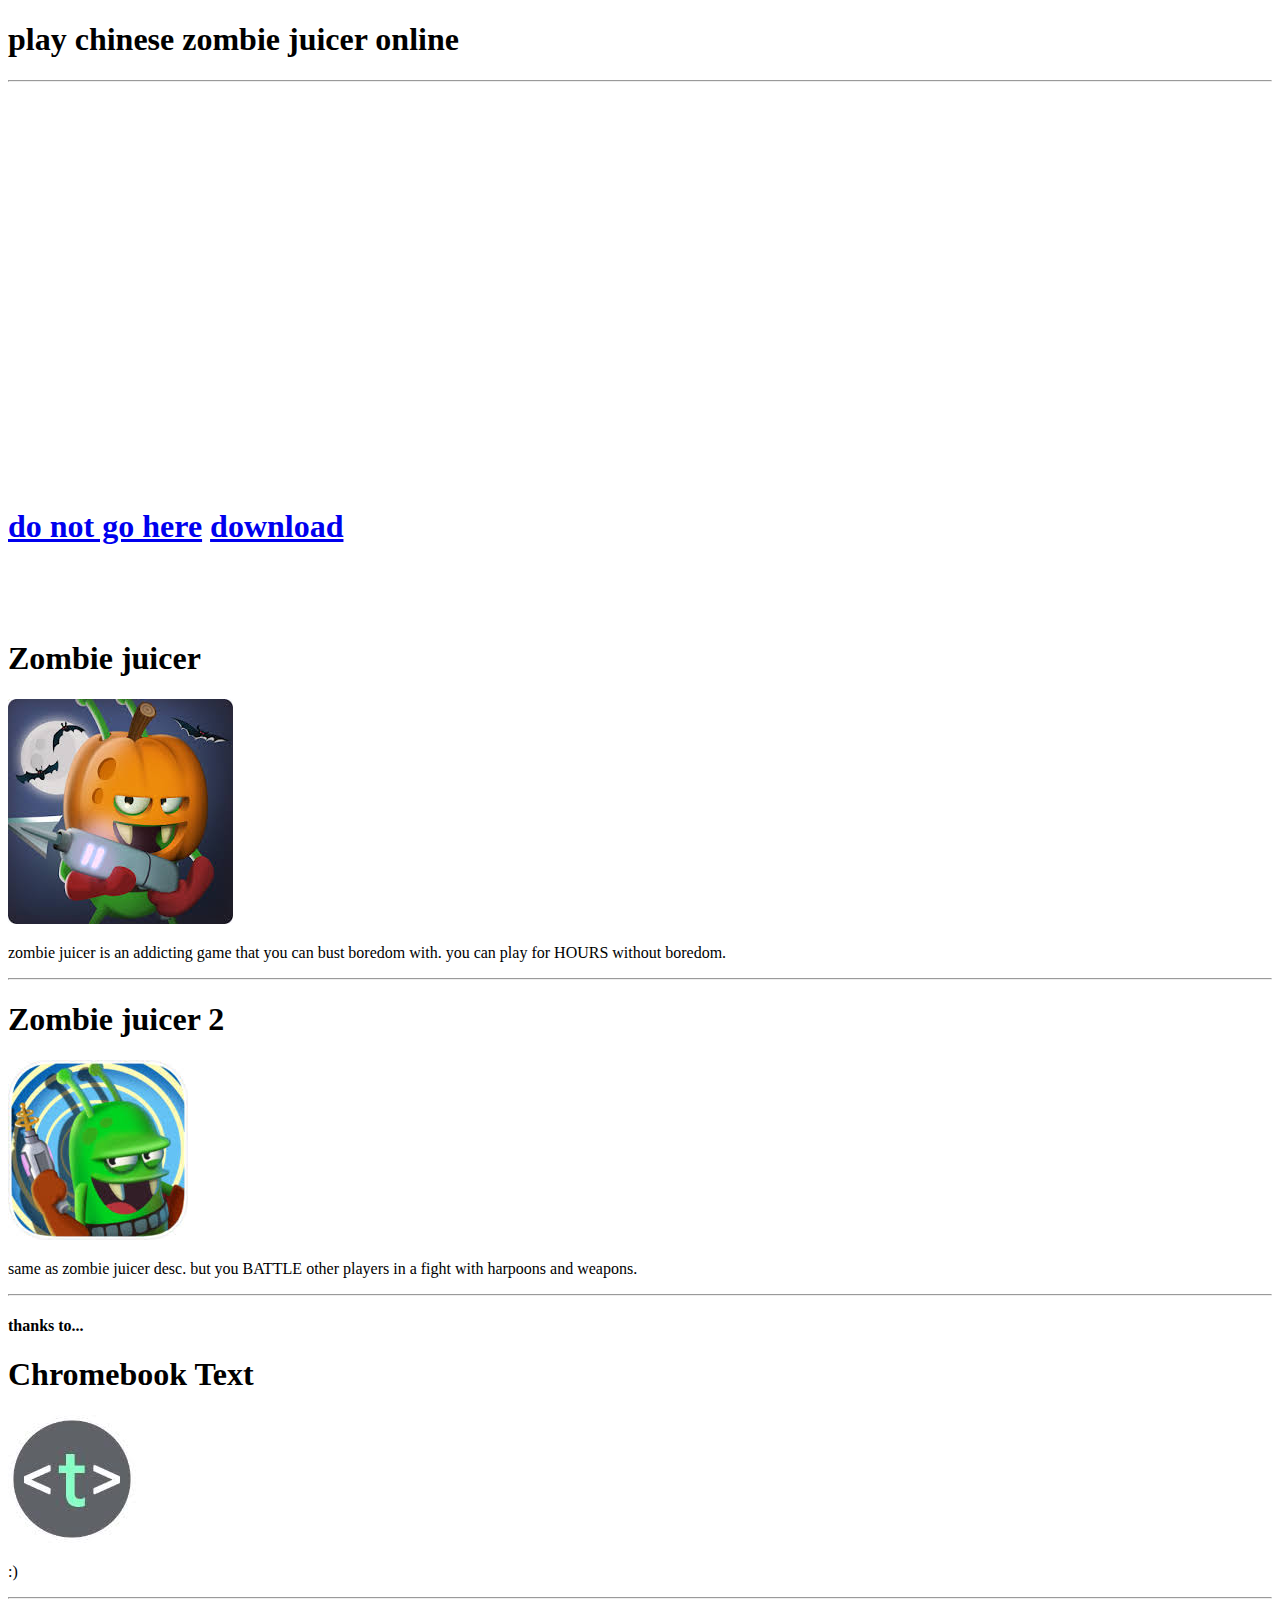
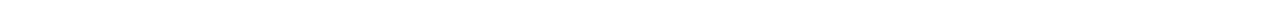
==== index.html @ c9a5f91a "Add files via upload" ====
<!DOCTYPE html>
<title>zombie catchers ripoff</title>
<link rel="icon" type="image/x-icon" href="favicon.png">
<h1>play chinese zombie juicer online<h1>
<hr>
<iframe src="https://scratch.mit.edu/projects/1053251123/embed" allowtransparency="true" width="485" height="402" frameborder="0" scrolling="no" allowfullscreen></iframe>
<br>
<a href="heading_paragraph.html">do not go here</a>

<a href="fullscreen.zip">download</a>
<br>
<br>
<br>
<h1>Zombie juicer</h1>
<img src="zombie juicer.jpeg" alt="zombie juicer image"/>
<p>zombie juicer is an addicting game that you can bust boredom with. you can play for HOURS without boredom.</p>
<hr>
<h1>Zombie juicer 2</h1>
<img src="AJ thing.png" alt="zombie juicer 2 image"/>
<p>same as zombie juicer desc. but you BATTLE 
other players in a fight with harpoons and weapons.</p>
<hr>
<h4>thanks to...</h4>
<h1>Chromebook Text</h1>
<img src="google chrome text.jpeg" alt="google text image"/>
<p>:)</p>
<hr>
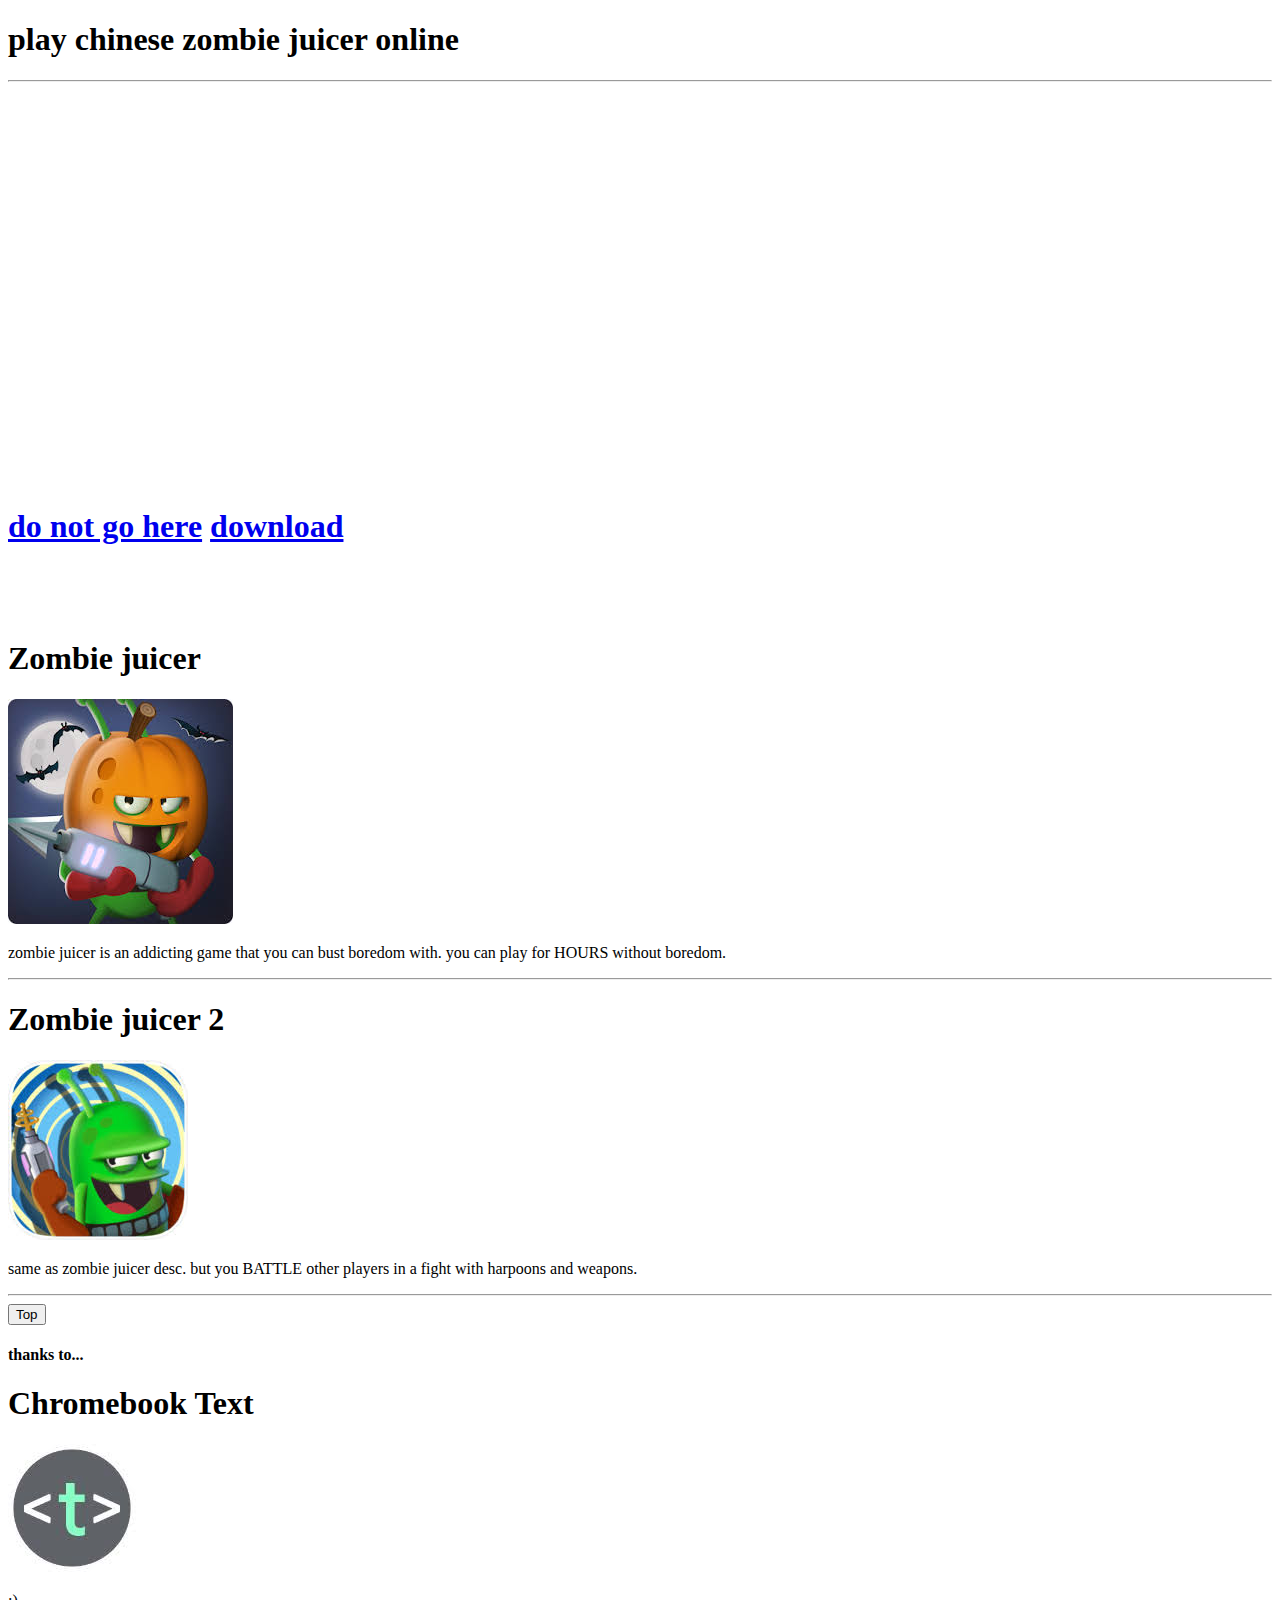
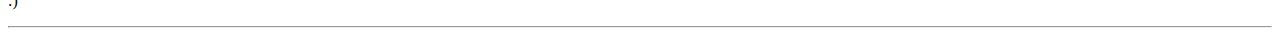
==== commit 40e8c17b: "Update index.html" ====
--- a/index.html
+++ b/index.html
@@ -20,6 +20,7 @@
 <p>same as zombie juicer desc. but you BATTLE 
 other players in a fight with harpoons and weapons.</p>
 <hr>
+<button onclick="javascript.js" id="myBtn" title="Go to top">Top</button>
 <h4>thanks to...</h4>
 <h1>Chromebook Text</h1>
 <img src="google chrome text.jpeg" alt="google text image"/>
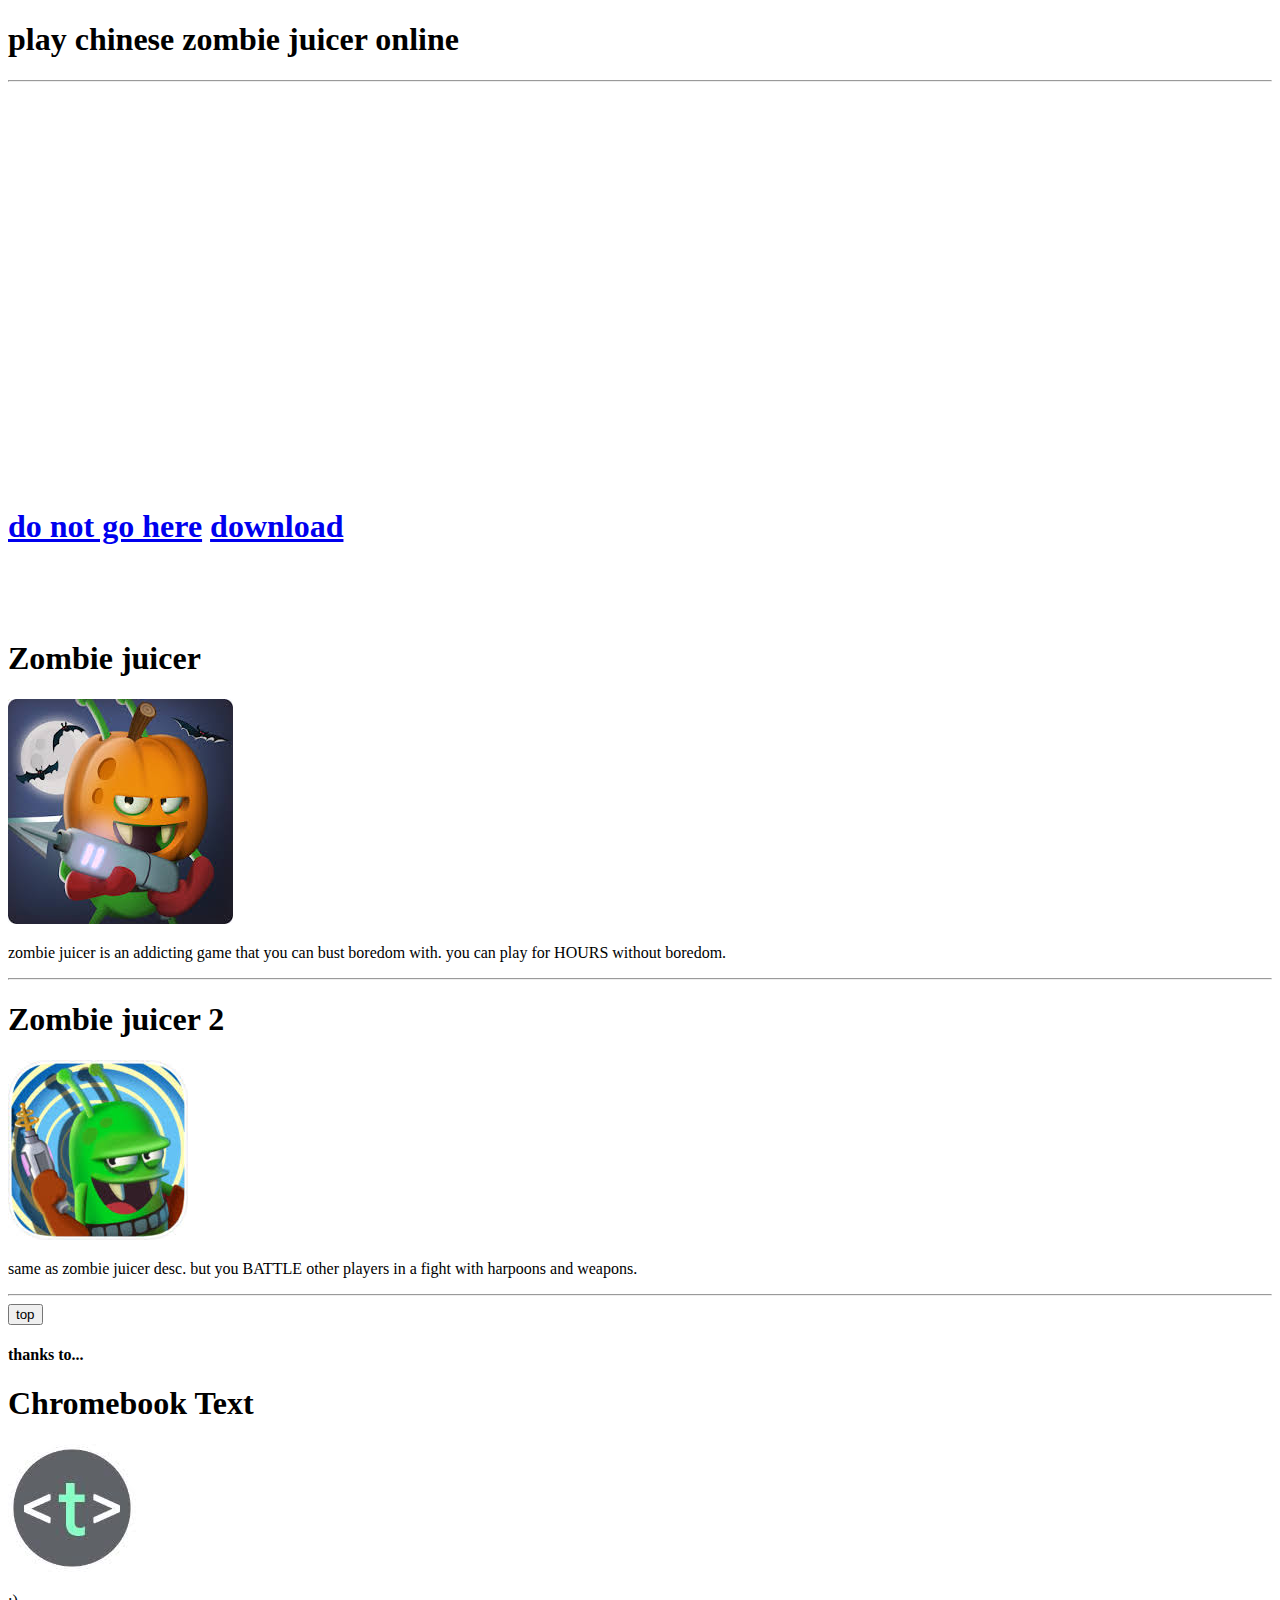
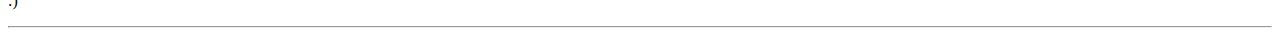
==== commit 05d16591: "Update index.html" ====
--- a/index.html
+++ b/index.html
@@ -20,7 +20,7 @@
 <p>same as zombie juicer desc. but you BATTLE 
 other players in a fight with harpoons and weapons.</p>
 <hr>
-<button onclick="javascript.js" id="myBtn" title="Go to top">Top</button>
+<button onclick="topFunction()" id="myBtn" title="Go to top">top</button>
 <h4>thanks to...</h4>
 <h1>Chromebook Text</h1>
 <img src="google chrome text.jpeg" alt="google text image"/>
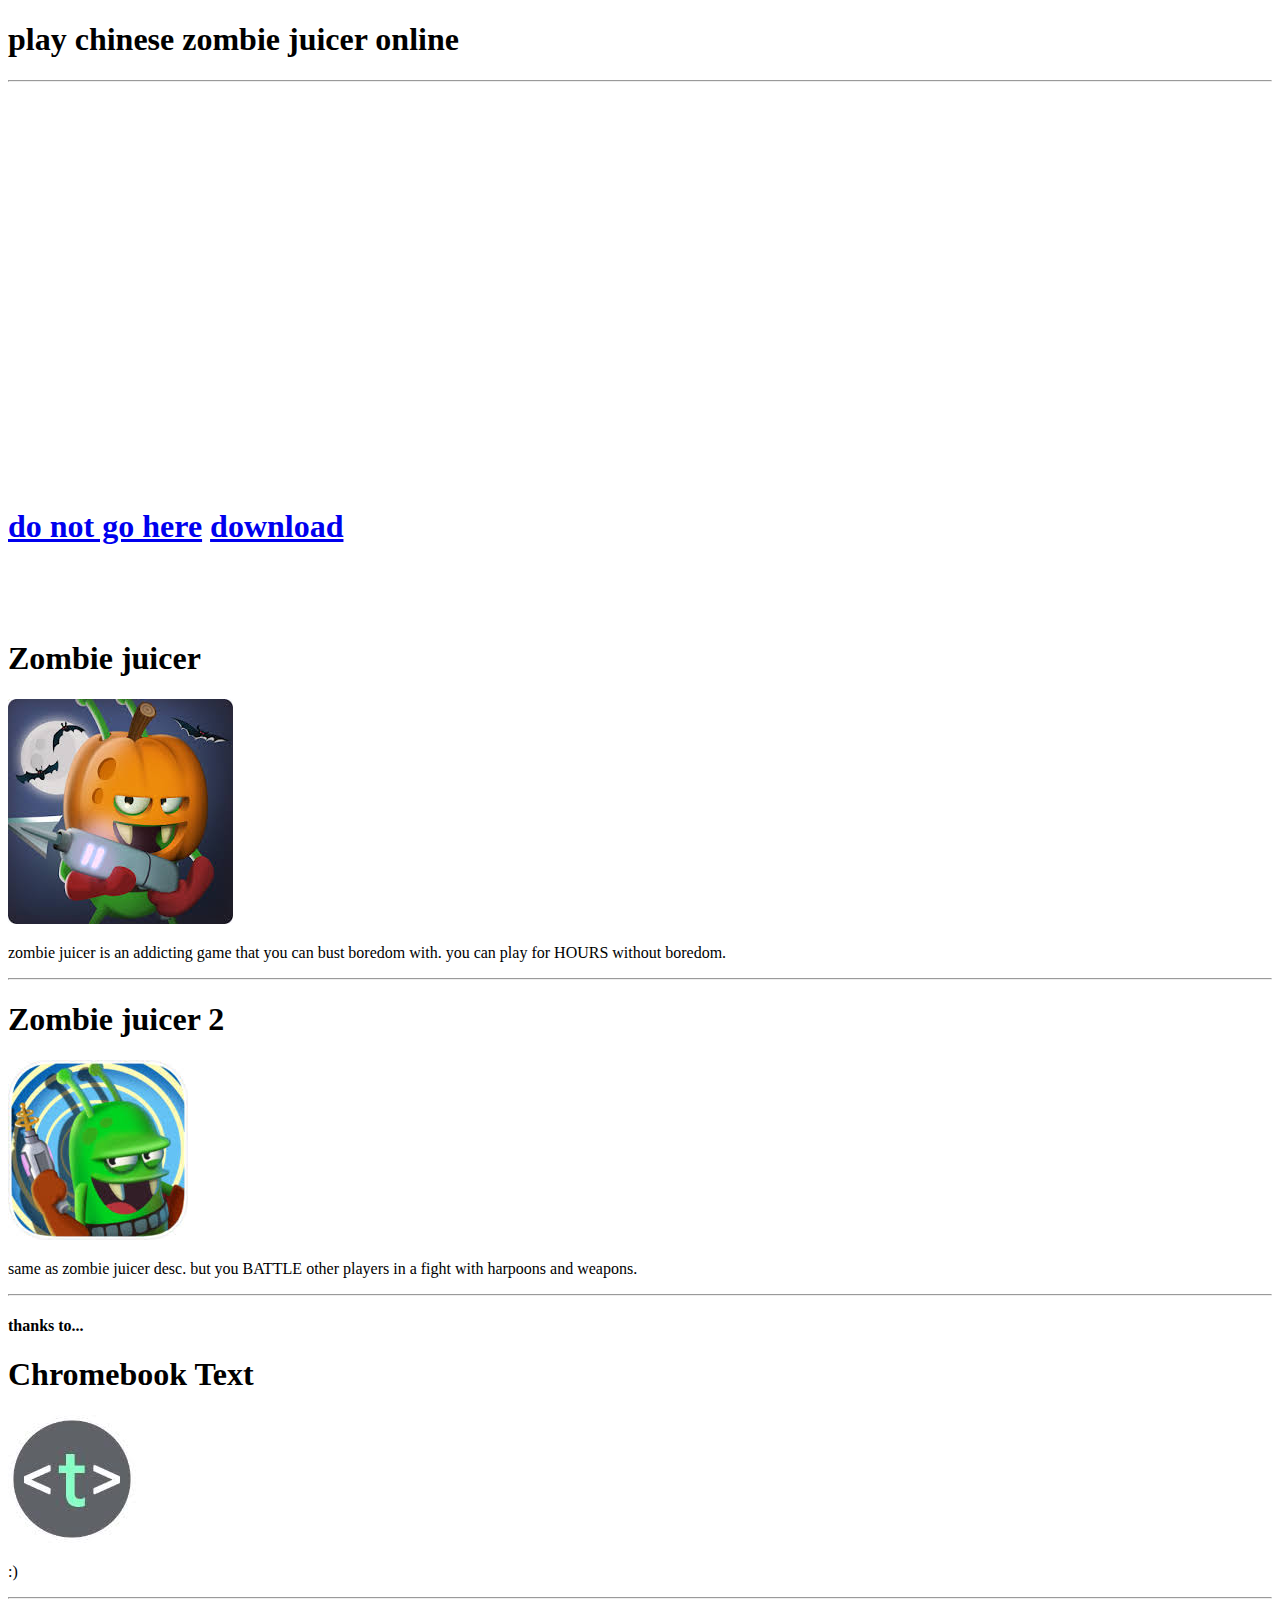
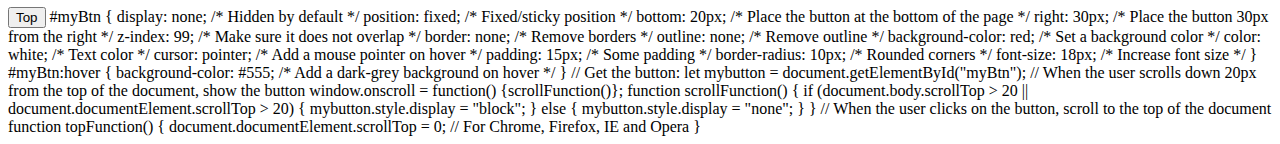
==== commit 8f938ac5: "Update index.html" ====
--- a/index.html
+++ b/index.html
@@ -20,9 +20,49 @@
 <p>same as zombie juicer desc. but you BATTLE 
 other players in a fight with harpoons and weapons.</p>
 <hr>
-<button onclick="topFunction()" id="myBtn" title="Go to top">top</button>
+
 <h4>thanks to...</h4>
 <h1>Chromebook Text</h1>
 <img src="google chrome text.jpeg" alt="google text image"/>
 <p>:)</p>
 <hr>
+<button onclick="topFunction()" id="myBtn" title="Go to top">Top</button>
+
+#myBtn {
+  display: none; /* Hidden by default */
+  position: fixed; /* Fixed/sticky position */
+  bottom: 20px; /* Place the button at the bottom of the page */
+  right: 30px; /* Place the button 30px from the right */
+  z-index: 99; /* Make sure it does not overlap */
+  border: none; /* Remove borders */
+  outline: none; /* Remove outline */
+  background-color: red; /* Set a background color */
+  color: white; /* Text color */
+  cursor: pointer; /* Add a mouse pointer on hover */
+  padding: 15px; /* Some padding */
+  border-radius: 10px; /* Rounded corners */
+  font-size: 18px; /* Increase font size */
+}
+
+#myBtn:hover {
+  background-color: #555; /* Add a dark-grey background on hover */
+}
+
+// Get the button:
+let mybutton = document.getElementById("myBtn");
+
+// When the user scrolls down 20px from the top of the document, show the button
+window.onscroll = function() {scrollFunction()};
+
+function scrollFunction() {
+  if (document.body.scrollTop > 20 || document.documentElement.scrollTop > 20) {
+    mybutton.style.display = "block";
+  } else {
+    mybutton.style.display = "none";
+  }
+}
+
+// When the user clicks on the button, scroll to the top of the document
+function topFunction() {
+  document.documentElement.scrollTop = 0; // For Chrome, Firefox, IE and Opera
+}
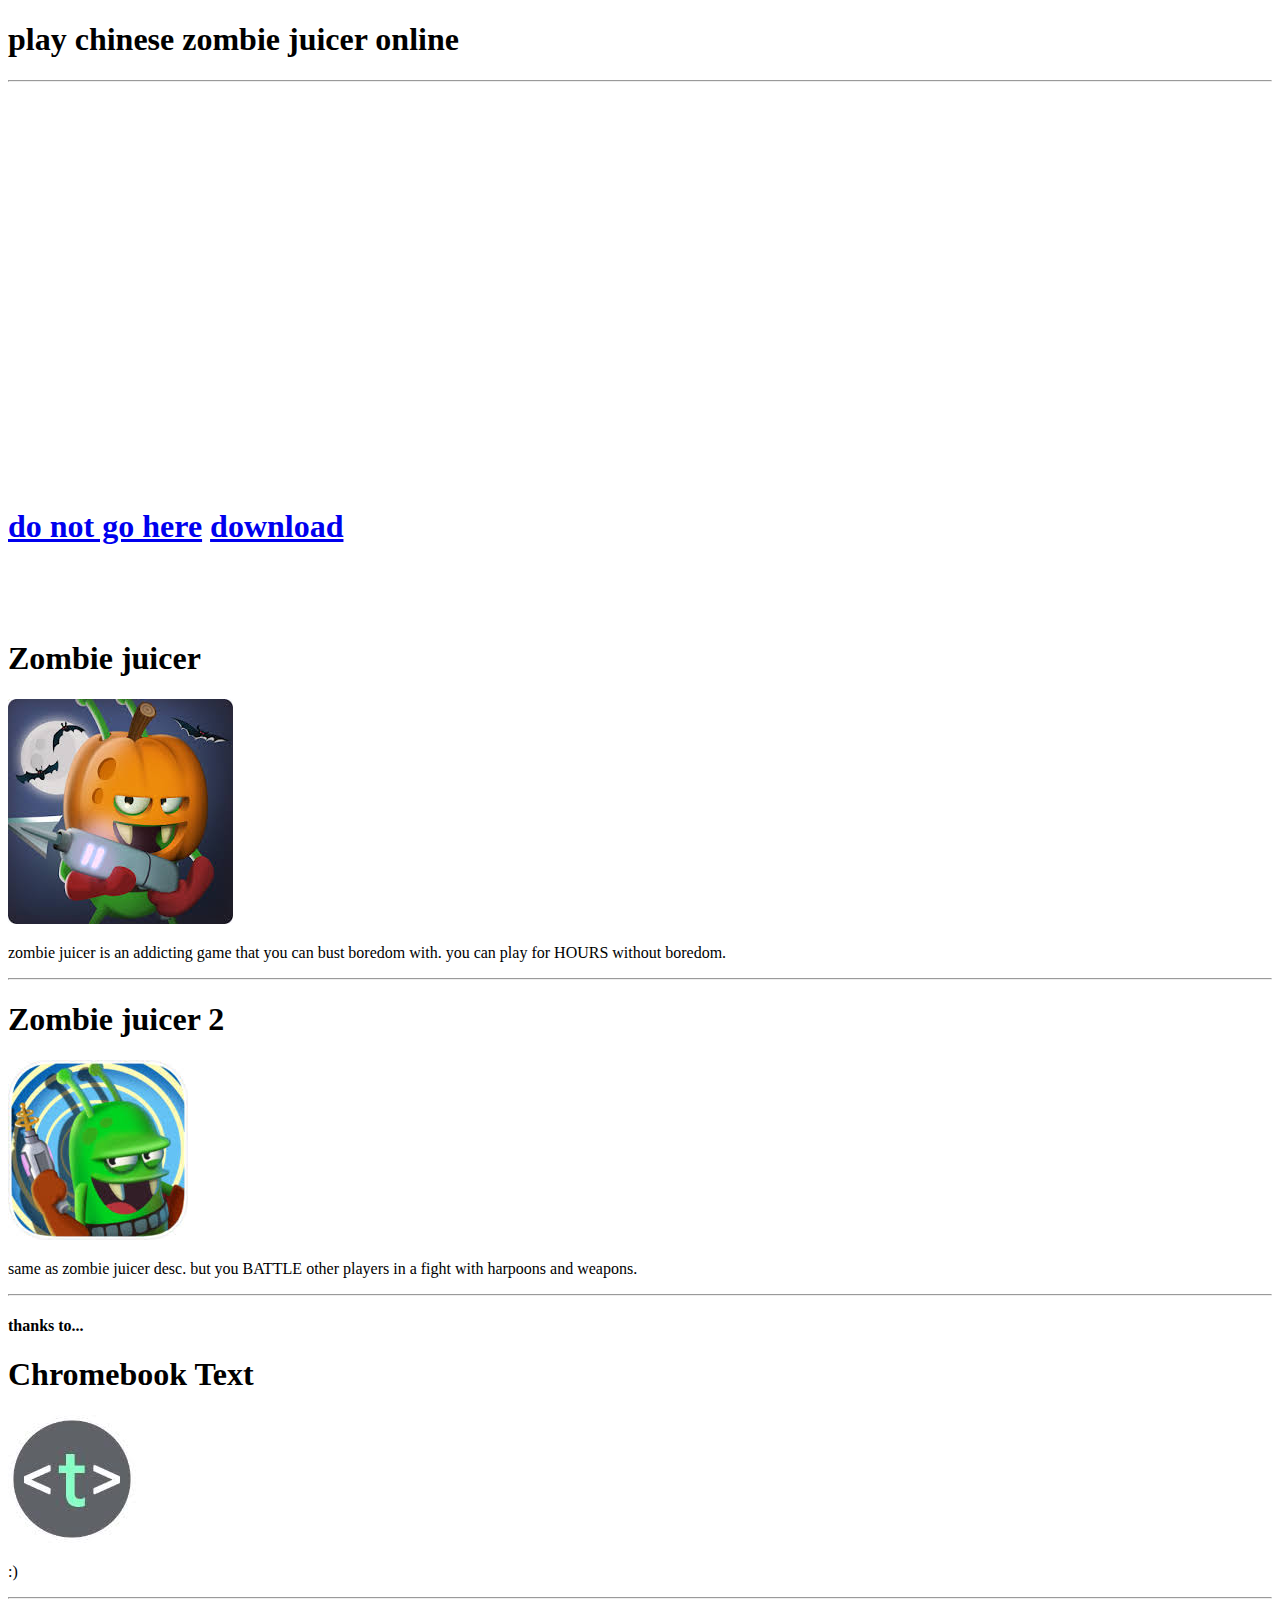
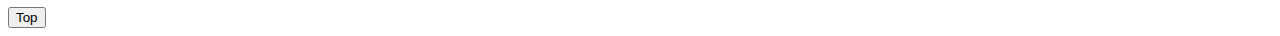
==== commit ff74c660: "Update index.html" ====
--- a/index.html
+++ b/index.html
@@ -26,43 +26,4 @@
 <img src="google chrome text.jpeg" alt="google text image"/>
 <p>:)</p>
 <hr>
-<button onclick="topFunction()" id="myBtn" title="Go to top">Top</button>
-
-#myBtn {
-  display: none; /* Hidden by default */
-  position: fixed; /* Fixed/sticky position */
-  bottom: 20px; /* Place the button at the bottom of the page */
-  right: 30px; /* Place the button 30px from the right */
-  z-index: 99; /* Make sure it does not overlap */
-  border: none; /* Remove borders */
-  outline: none; /* Remove outline */
-  background-color: red; /* Set a background color */
-  color: white; /* Text color */
-  cursor: pointer; /* Add a mouse pointer on hover */
-  padding: 15px; /* Some padding */
-  border-radius: 10px; /* Rounded corners */
-  font-size: 18px; /* Increase font size */
-}
-
-#myBtn:hover {
-  background-color: #555; /* Add a dark-grey background on hover */
-}
-
-// Get the button:
-let mybutton = document.getElementById("myBtn");
-
-// When the user scrolls down 20px from the top of the document, show the button
-window.onscroll = function() {scrollFunction()};
-
-function scrollFunction() {
-  if (document.body.scrollTop > 20 || document.documentElement.scrollTop > 20) {
-    mybutton.style.display = "block";
-  } else {
-    mybutton.style.display = "none";
-  }
-}
-
-// When the user clicks on the button, scroll to the top of the document
-function topFunction() {
-  document.documentElement.scrollTop = 0; // For Chrome, Firefox, IE and Opera
-}
+<button onclick="javascript.js" id="myBtn" title="Go to top">Top</button>
